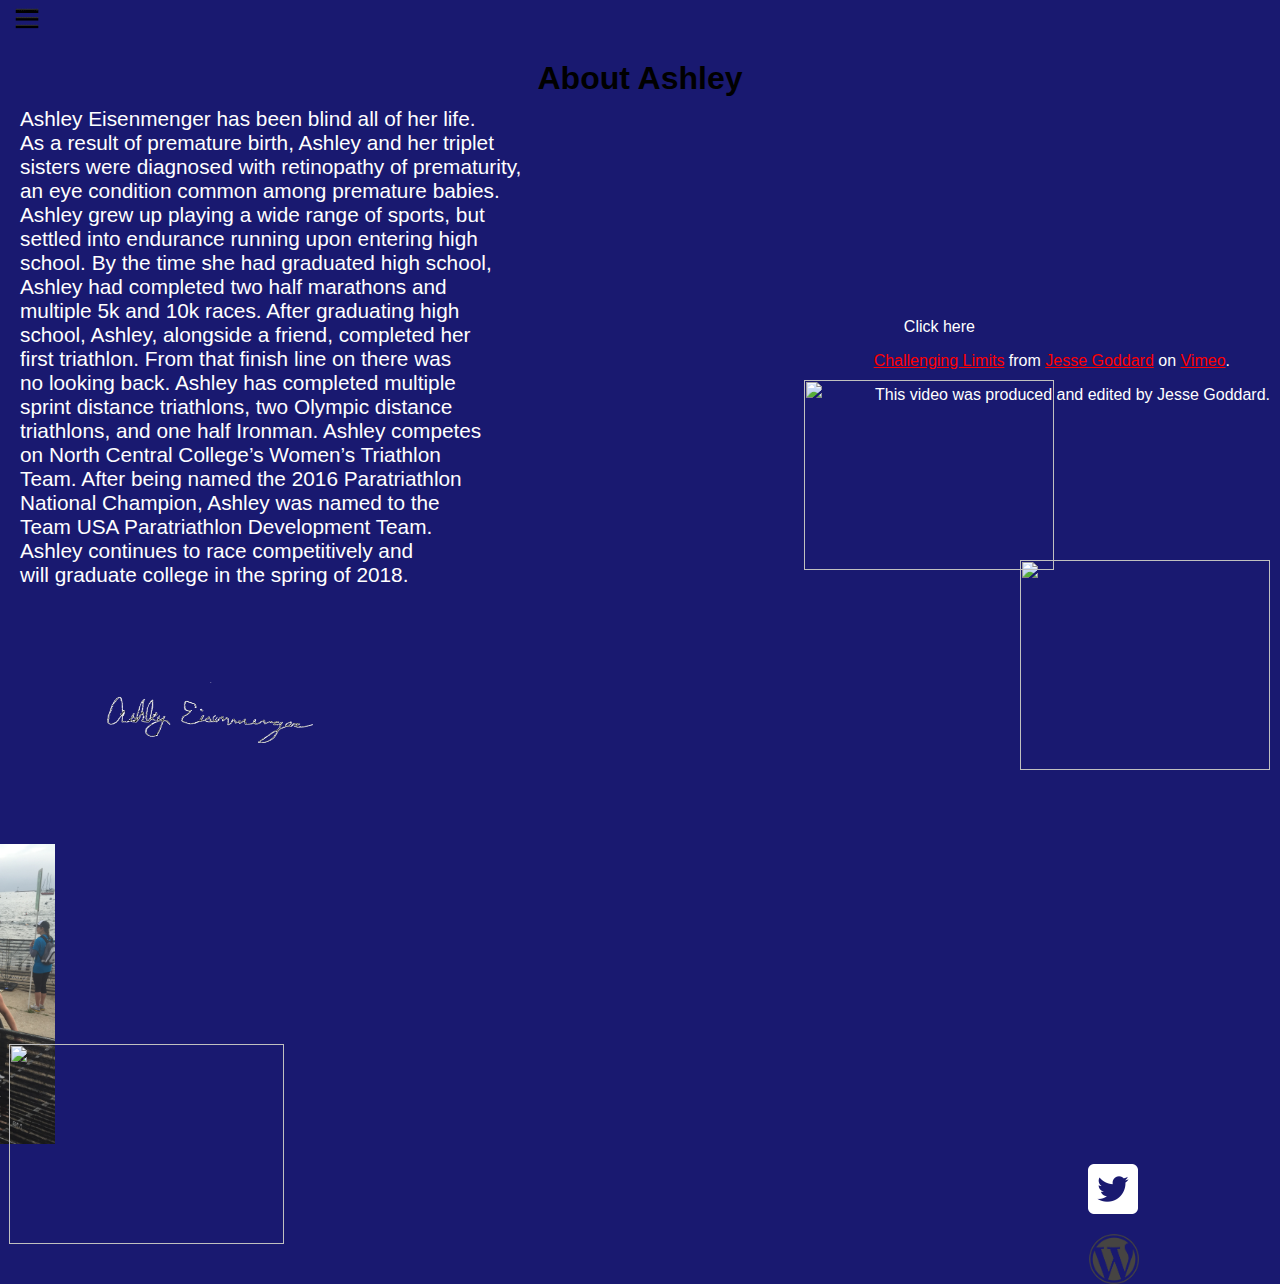
==== about.html @ 1ef441f8 "Project" ====
<!doctype html>
<html class="no-js" lang="">

    <head>
        <meta charset="utf-8">
        <meta http-equiv="x-ua-compatible" content="ie=edge">
        <title></title>
        <meta name="description" content="">
        <meta name="viewport" content="width=device-width, initial-scale=1">

        <link rel="apple-touch-icon" href="apple-touch-icon.png">
        <!-- Place favicon.ico in the root directory -->

        <link rel="stylesheet" href="css/normalize.css">
        <link rel="stylesheet" href="css/about.css">
        <script src="js/vendor/modernizr-2.8.3.min.js"></script>
        <script>
  (function(i,s,o,g,r,a,m){i['GoogleAnalyticsObject']=r;i[r]=i[r]||function(){
  (i[r].q=i[r].q||[]).push(arguments)},i[r].l=1*new Date();a=s.createElement(o),
  m=s.getElementsByTagName(o)[0];a.async=1;a.src=g;m.parentNode.insertBefore(a,m)
  })(window,document,'script','https://www.google-analytics.com/analytics.js','ga');

  ga('create', 'UA-99050065-1', 'auto');
  ga('send', 'pageview');

    </script>
    </head>
    <body>

        <div>
            <span onclick="openNav()"> <img id="open" src="img/navbar_open_logo.png" height="30px" width="30px">
        </div>
        <h1 id="about1">About Ashley</h1>

        <p id="about_ashley">Ashley Eisenmenger has been blind all of her life. <br> As a result of premature birth, Ashley and her triplet<br> sisters were diagnosed with retinopathy of prematurity, <br>an eye condition common among premature babies. <br> Ashley grew up playing a wide range of sports, but<br> settled into endurance running upon entering high<br> school.  By the time she had graduated high school,<br> Ashley had completed two half marathons and<br> multiple 5k and 10k races. After graduating high<br> school, Ashley, alongside a friend, completed her<br> first triathlon.  From that finish line on there was<br> no looking back.  Ashley has completed multiple <br>sprint distance triathlons, two Olympic distance <br>triathlons, and one half Ironman.  Ashley competes <br>on North Central College’s Women’s Triathlon <br>Team.  After being named the 2016 Paratriathlon <br>National Champion, Ashley was named to the<br> Team USA Paratriathlon Development Team. <br> Ashley continues to race competitively and<br> will graduate college in the spring of 2018.</p>

        <div>
            <iframe id="video" src="https://player.vimeo.com/video/126887992" width="340" height="180" align="right" frameborder="0" webkitallowfullscreen mozallowfullscreen allowfullscreen></iframe>
            
            <details open id="video_credits">
                <summary>Click here</summary>
                <p class="Jesse"><a id="vid" href="https://vimeo.com/126887992">Challenging Limits</a> from <a id="vid" href="https://vimeo.com/user23604563">Jesse Goddard</a> on <a id="vid" href="https://vimeo.com">Vimeo</a>.</p>
                <p class="Jesse2"> This video was produced and edited by Jesse Goddard.</p>
            </details>

            <img id="Ash_Chicago" src="img/Ash_Chicago.JPG">

            <img id="Ashley_NCC" src="img/Ashley_NCC.JPG">

            <img id="Ashley_signiture" src="img/Ashley_signiture.png">

            <img id="pre_race" src="img/Pre_Race_1.JPG">

            <img id="biking_5" src="img/Biking_5.JPG">

            <a style="text-align: right" href="https://howashleyseesit.wordpress.com/"><img alt="Link to Ashley's blog." id="wordpress-logo" src="img/wordpress-logo-notext-rgb.png"></a>

            <a style="text-align: right" href="https://twitter.com/aeisenmenger3"><img alt="Link to Ashley's Twitter page." id="twitter_logo" src="img/Twitter_Social_Icon_Rounded_Square_White.png"></a>
        </div>


        <!--[if lt IE 8]>
            <p class="browserupgrade">You are using an <strong>outdated</strong> browser. Please <a href="http://browsehappy.com/">upgrade your browser</a> to improve your experience.</p>
        <![endif]-->

        <!-- Add your site or application content here -->
<!--         <p>Hello world! This is HTML5 Boilerplate.</p> -->
            <div id="mySidenav" class="sidenav">
                <a href="javascript:void(0)" class="closebtn" onclick="closeNav()">&times;</a>
                <li><a class="tab" href="index.html">Home</a></li>
                <li><a class="tab" href="triathlon.html">What is Triathlon?</a></li>
                <li><a class="tab" href="about.html">About Ashley</a></li>
                <li><a class="tab" href="contact.html">Contact Ashley</a></li>
                <li><a class="tab" href="gallery.html">Gallery</a></li>
            </div>





        <script src="https://code.jquery.com/jquery-1.12.0.min.js"></script>
        <script>window.jQuery || document.write('<script src="js/vendor/jquery-1.12.0.min.js"><\/script>')</script>
        <script src="js/plugins.js"></script>
        <script src="js/main.js"></script>

        <!-- Google Analytics: change UA-XXXXX-X to be your site's ID. -->
        <script>
            (function(b,o,i,l,e,r){b.GoogleAnalyticsObject=l;b[l]||(b[l]=
            function(){(b[l].q=b[l].q||[]).push(arguments)});b[l].l=+new Date;
            e=o.createElement(i);r=o.getElementsByTagName(i)[0];
            e.src='https://www.google-analytics.com/analytics.js';
            r.parentNode.insertBefore(e,r)}(window,document,'script','ga'));
            ga('create','UA-99050065-1','auto');ga('send','pageview');
        </script>
    </body>
</html>
---- css/about.css ----
html {
        background-color: midnightblue;
    }
	.sidenav {
    	height: 100%; 
    	width: 0; 
    	position: fixed; 
    	z-index: 1; 
    	top: 0;
    	left: 0;
    	background-color: #111; 
    	overflow-x: hidden; 
    	padding-top: 60px; 
    	transition: 0.5s; 
    	text-align: left;
    }

    .sidenav a {
    	padding: 8px 8px 8px 32px;
    	text-decoration: none;
    	font-size: 25px;
    	color: #818181;
    	display: block;
    	transition: 0.3s
	}	

	.closebtn {
		text-align: right;
		margin-top: -45px;
		padding-bottom: 75px;
	}

	.tab:hover {
		opacity: 0.5;
		background-color: #D3D3D3;
	}

    #pre_race {
        height: 300px;
        width: 215px;
		position: relative;
		top: -120px;
		left: -160px;
    }

    #biking_5 {
        height: 200px;
        width: 275px;
		position: relative;
		left: -210px;
		top: -20px;
    }

    #Ashley_signiture {
        height: 250px;
        width: 250px;
		position: relative;
		left: -425px;
		top: -66px;
    }

	#open {
/*        margin-top: -1840px;*/
        padding-left: 12px;
		padding-top: 5px;
    }

    #about1 {
        text-align: center;
    }
	
	#twitter_logo {
		height: 50px;
		width: 50px;
		position: relative;
		left: 535px;
		top: -50px;
	}

	#wordpress-logo {
		height: 50px;
		width: 50px;
		position: relative;
		left: 590px;
		top: 20px;
	}
	#video {
		position: relative;
		right: 55px;
		top: -505px;
	}

	#video_credits {
		text-align: right;
		position: relative;
		top: -290px;
		right: -35px;
		color: white;
	}

	summary {
		outline: none;
		width: 100%;
	}

	.Jesse {
		position: relative;
		left: 255px;
	}
	
	.Jesse2 {
		position: relative;
		left: 295px;
	}

	#about_ashley {
		padding-left: 20px;
		color: white;
		text-align: left;
		margin-top: -12px;
		font-size: 1.300em;
	}

	#Ashley_NCC {
		height: 190px;
		width: 250px;
		position: relative;
		left: 550px;
		top: -390px;
	}

	#Ash_Chicago {
		height: 210px;
		width: 250px;
		position: relative;
		left: 1020px;
		top: -190px;
	}

    li {
        list-style: none;
        padding: 5px;
    }

	#vid:visited {
		color: pink;
	}

	#vid:link {
		color: red;
	}
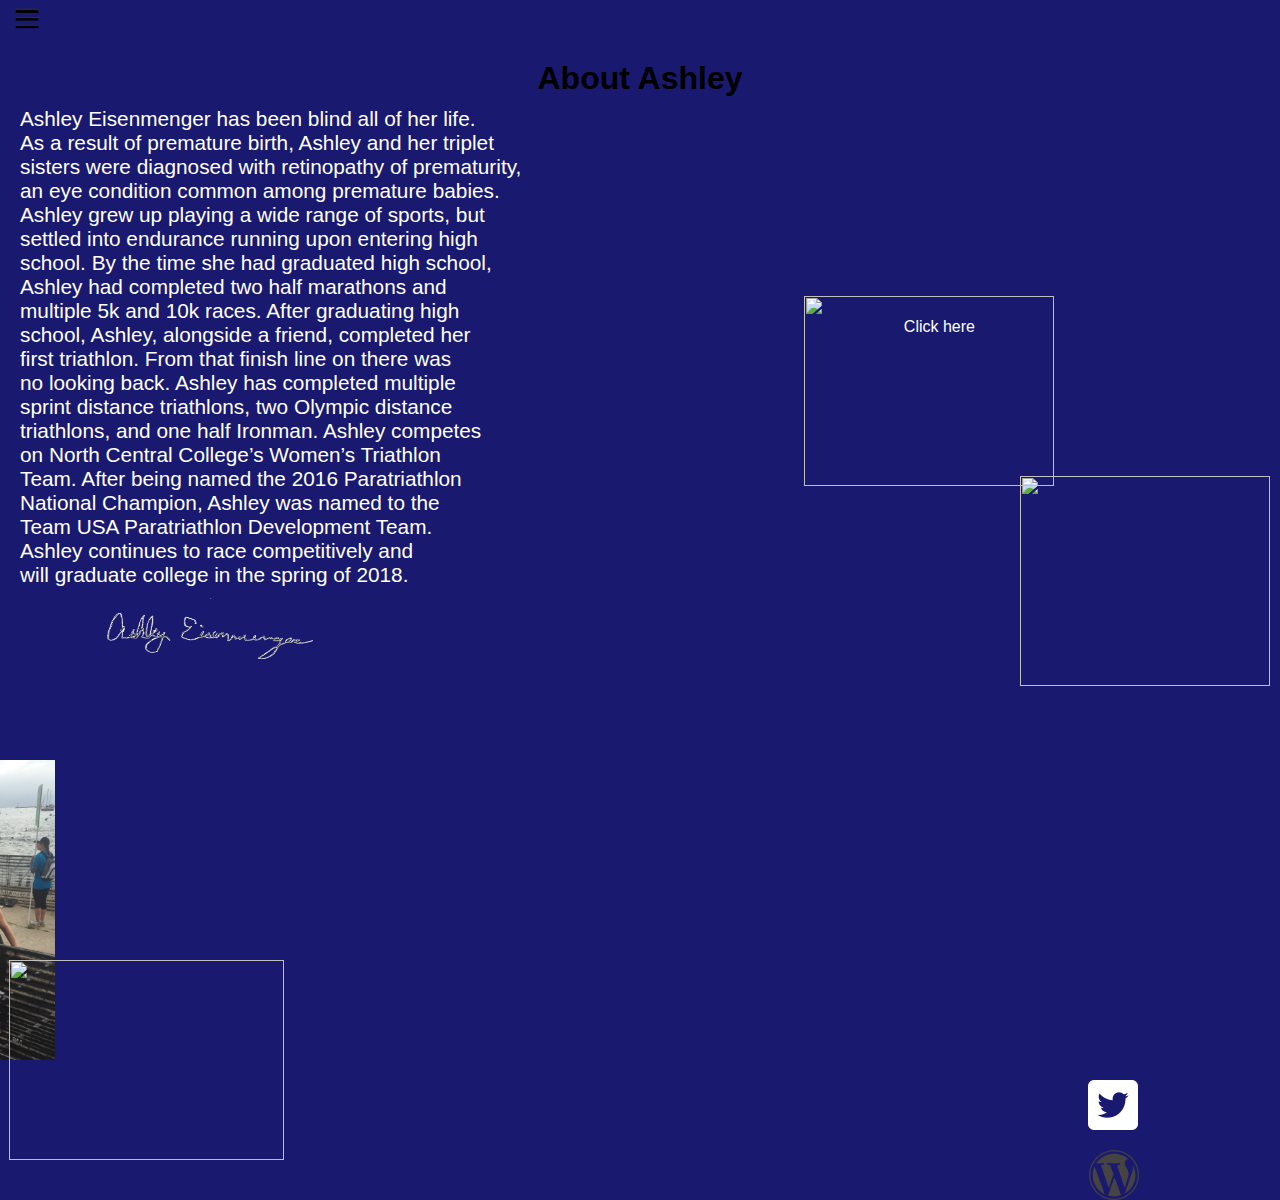
==== commit 4cab9d8c: "Project" ====
--- a/about.html
+++ b/about.html
@@ -8,7 +8,7 @@
         <meta name="description" content="">
         <meta name="viewport" content="width=device-width, initial-scale=1">
 
-        <link rel="apple-touch-icon" href="apple-touch-icon.png">
+        <link rel="apple-touch-icon" href="biking.ico">
         <!-- Place favicon.ico in the root directory -->
 
         <link rel="stylesheet" href="css/normalize.css">
@@ -37,7 +37,7 @@
         <div>
             <iframe id="video" src="https://player.vimeo.com/video/126887992" width="340" height="180" align="right" frameborder="0" webkitallowfullscreen mozallowfullscreen allowfullscreen></iframe>
             
-            <details open id="video_credits">
+            <details id="video_credits">
                 <summary>Click here</summary>
                 <p class="Jesse"><a id="vid" href="https://vimeo.com/126887992">Challenging Limits</a> from <a id="vid" href="https://vimeo.com/user23604563">Jesse Goddard</a> on <a id="vid" href="https://vimeo.com">Vimeo</a>.</p>
                 <p class="Jesse2"> This video was produced and edited by Jesse Goddard.</p>
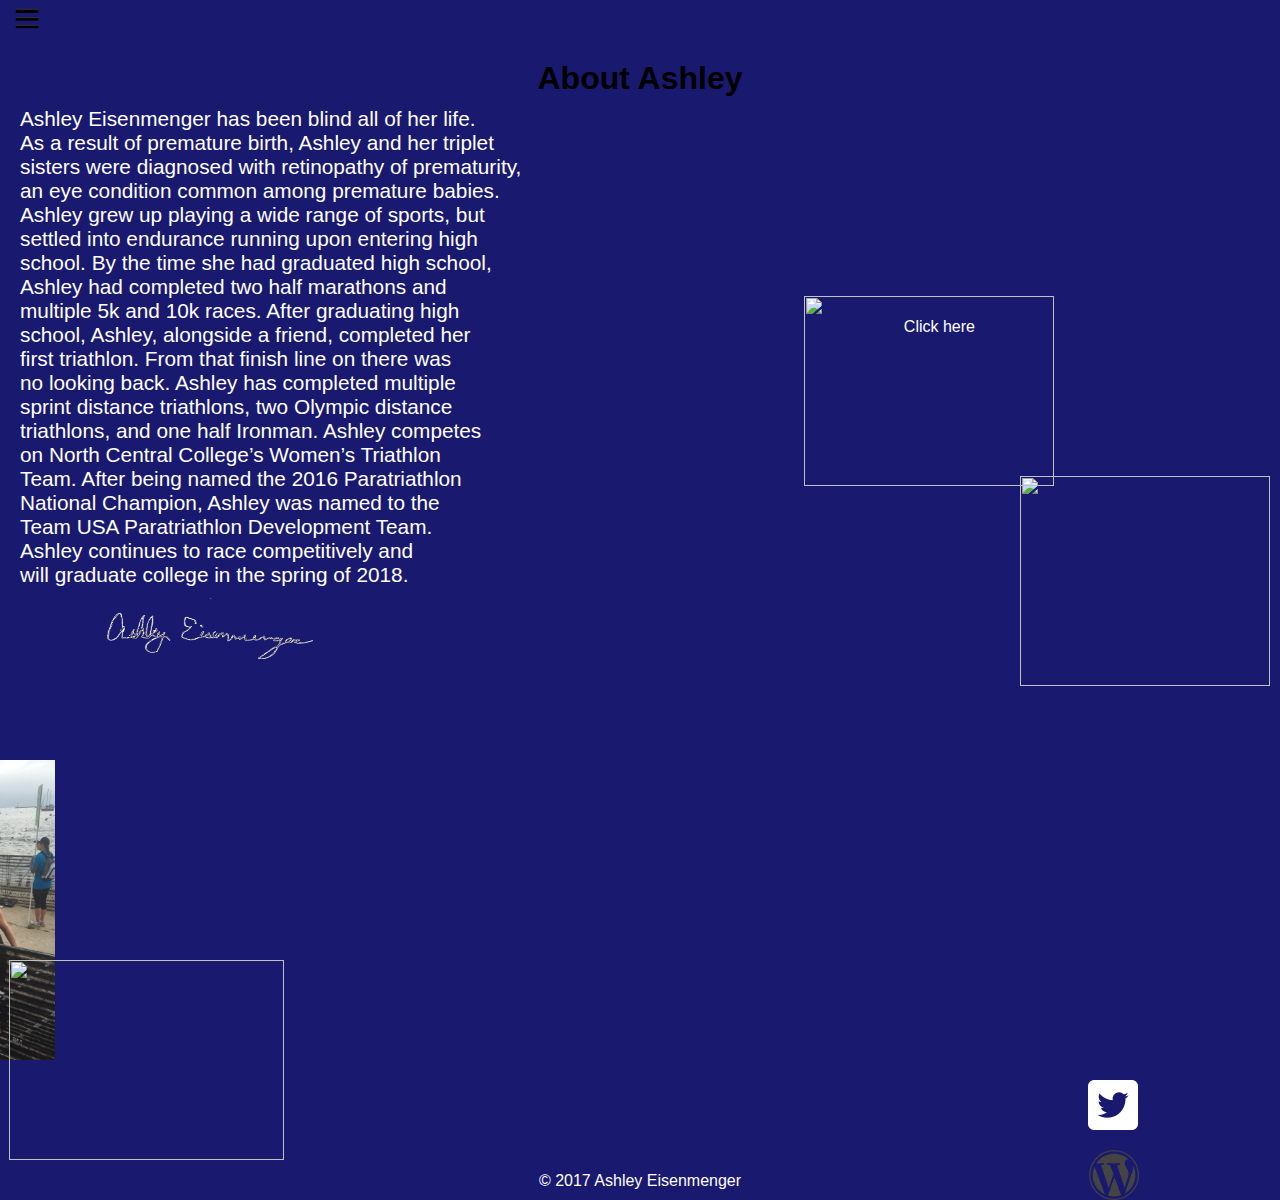
==== commit 41b707cb: "Final Project" ====
--- a/about.html
+++ b/about.html
@@ -4,7 +4,7 @@
     <head>
         <meta charset="utf-8">
         <meta http-equiv="x-ua-compatible" content="ie=edge">
-        <title></title>
+        <title>About</title>
         <meta name="description" content="">
         <meta name="viewport" content="width=device-width, initial-scale=1">
 
@@ -75,7 +75,7 @@
             </div>
 
 
-
+            <footer>&copy 2017 Ashley Eisenmenger</footer>
 
 
         <script src="https://code.jquery.com/jquery-1.12.0.min.js"></script>
--- a/css/about.css
+++ b/css/about.css
@@ -150,3 +150,8 @@
 		color: red;
 	}
 
+footer {
+	text-align: center;
+	color: white;
+	margin-top: -12px;
+}
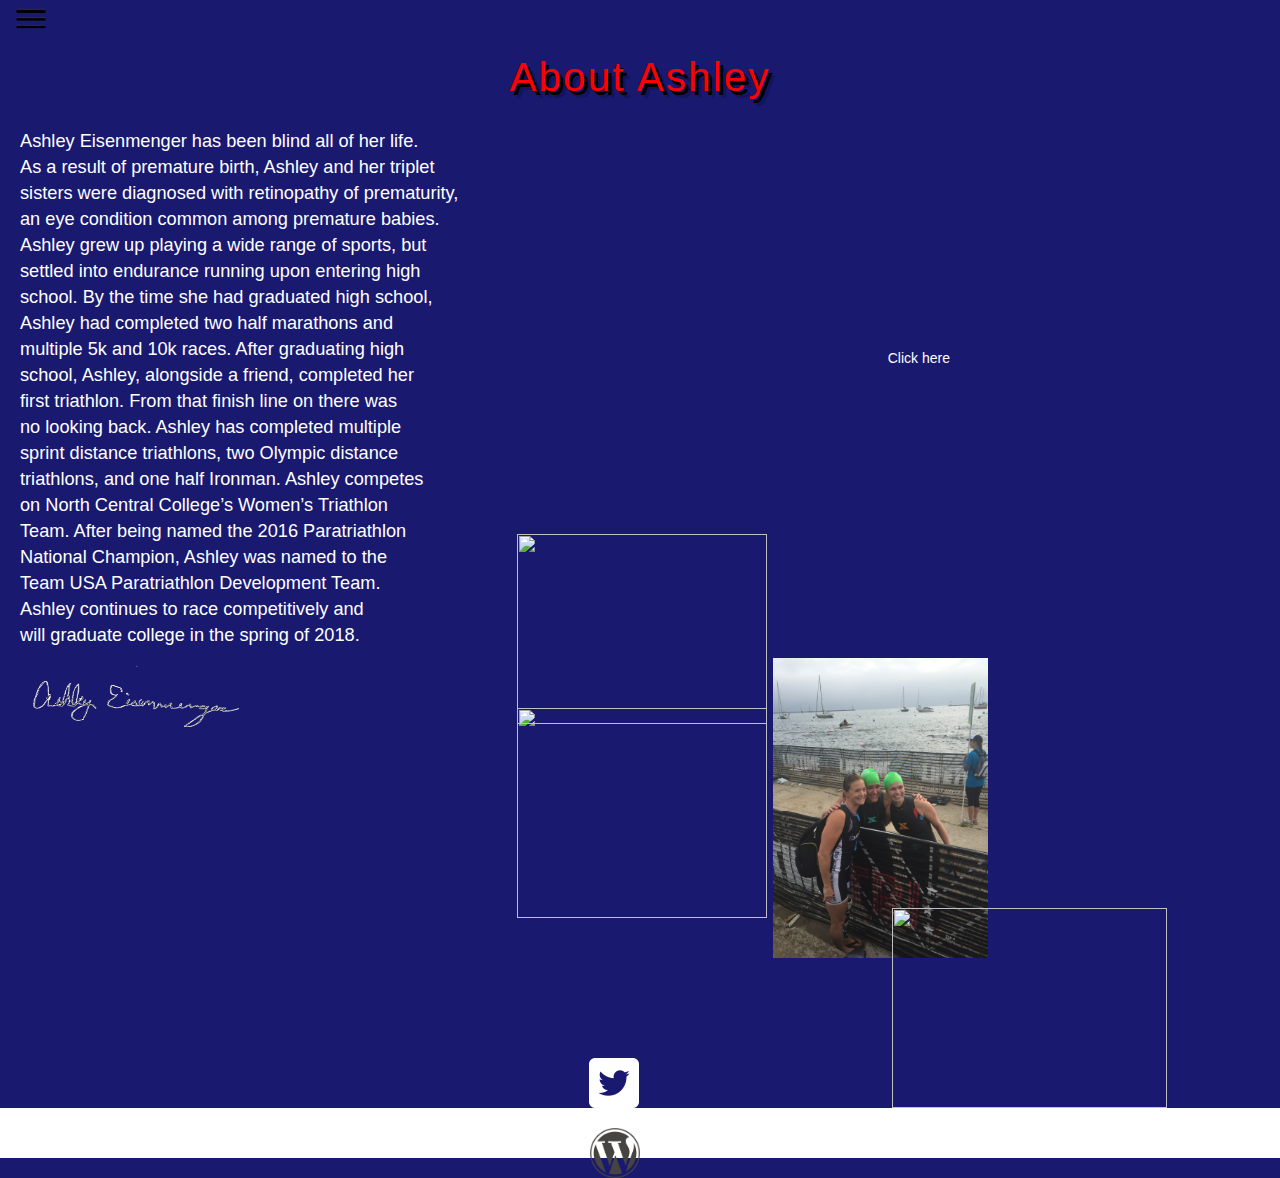
==== commit db871dd3: "bootstrap ash" ====
--- a/about.html
+++ b/about.html
@@ -4,16 +4,17 @@
     <head>
         <meta charset="utf-8">
         <meta http-equiv="x-ua-compatible" content="ie=edge">
-        <title>About</title>
+        <title></title>
         <meta name="description" content="">
         <meta name="viewport" content="width=device-width, initial-scale=1">
 
-        <link rel="apple-touch-icon" href="biking.ico">
+        <link rel="apple-touch-icon" href="apple-touch-icon.png">
         <!-- Place favicon.ico in the root directory -->
 
         <link rel="stylesheet" href="css/normalize.css">
         <link rel="stylesheet" href="css/about.css">
         <script src="js/vendor/modernizr-2.8.3.min.js"></script>
+        <link href="css/bootstrap.min.css" rel="stylesheet">
         <script>
   (function(i,s,o,g,r,a,m){i['GoogleAnalyticsObject']=r;i[r]=i[r]||function(){
   (i[r].q=i[r].q||[]).push(arguments)},i[r].l=1*new Date();a=s.createElement(o),
@@ -26,33 +27,40 @@
     </script>
     </head>
     <body>
-
-        <div>
-            <span onclick="openNav()"> <img id="open" src="img/navbar_open_logo.png" height="30px" width="30px">
-        </div>
-        <h1 id="about1">About Ashley</h1>
-
-        <p id="about_ashley">Ashley Eisenmenger has been blind all of her life. <br> As a result of premature birth, Ashley and her triplet<br> sisters were diagnosed with retinopathy of prematurity, <br>an eye condition common among premature babies. <br> Ashley grew up playing a wide range of sports, but<br> settled into endurance running upon entering high<br> school.  By the time she had graduated high school,<br> Ashley had completed two half marathons and<br> multiple 5k and 10k races. After graduating high<br> school, Ashley, alongside a friend, completed her<br> first triathlon.  From that finish line on there was<br> no looking back.  Ashley has completed multiple <br>sprint distance triathlons, two Olympic distance <br>triathlons, and one half Ironman.  Ashley competes <br>on North Central College’s Women’s Triathlon <br>Team.  After being named the 2016 Paratriathlon <br>National Champion, Ashley was named to the<br> Team USA Paratriathlon Development Team. <br> Ashley continues to race competitively and<br> will graduate college in the spring of 2018.</p>
-
-        <div>
-            <iframe id="video" src="https://player.vimeo.com/video/126887992" width="340" height="180" align="right" frameborder="0" webkitallowfullscreen mozallowfullscreen allowfullscreen></iframe>
-            
-            <details id="video_credits">
-                <summary>Click here</summary>
-                <p class="Jesse"><a id="vid" href="https://vimeo.com/126887992">Challenging Limits</a> from <a id="vid" href="https://vimeo.com/user23604563">Jesse Goddard</a> on <a id="vid" href="https://vimeo.com">Vimeo</a>.</p>
-                <p class="Jesse2"> This video was produced and edited by Jesse Goddard.</p>
-            </details>
-
-            <img id="Ash_Chicago" src="img/Ash_Chicago.JPG">
-
-            <img id="Ashley_NCC" src="img/Ashley_NCC.JPG">
-
-            <img id="Ashley_signiture" src="img/Ashley_signiture.png">
-
-            <img id="pre_race" src="img/Pre_Race_1.JPG">
-
-            <img id="biking_5" src="img/Biking_5.JPG">
-
+        <div class="container-fluid">
+            <div class="row">
+                <div class="col-md-2.left">
+                    <span onclick="openNav()"</span> <img alt="Open navigation menu." id="open" src="img/navbar_open_logo.png" height="35px" width="50px">
+                </div>
+                <div class="col-md-6.right">
+                    <h1 id="about1">About Ashley</h1>
+                </div class="col-md-6">
+                    <p id="about_ashley">Ashley Eisenmenger has been blind all of her life. <br> As a result of premature birth, Ashley and her triplet<br> sisters were diagnosed with retinopathy of prematurity, <br>an eye condition common among premature babies. <br> Ashley grew up playing a wide range of sports, but<br> settled into endurance running upon entering high<br> school.  By the time she had graduated high school,<br> Ashley had completed two half marathons and<br> multiple 5k and 10k races. After graduating high<br> school, Ashley, alongside a friend, completed her<br> first triathlon.  From that finish line on there was<br> no looking back.  Ashley has completed multiple <br>sprint distance triathlons, two Olympic distance <br>triathlons, and one half Ironman.  Ashley competes <br>on North Central College’s Women’s Triathlon <br>Team.  After being named the 2016 Paratriathlon <br>National Champion, Ashley was named to the<br> Team USA Paratriathlon Development Team. <br> Ashley continues to race competitively and<br> will graduate college in the spring of 2018.</p>
+                </div>
+            </div>
+            <div class="row">
+                <div class="col-md-12.right">
+                    <iframe id="video" src="https://player.vimeo.com/video/126887992" width="340" height="180" align="right" frameborder="0" webkitallowfullscreen mozallowfullscreen allowfullscreen></iframe>
+                      <details id="video_credits">
+                        <summary>Click here</summary>
+                        <p class="Jesse"><a id="vid" href="https://vimeo.com/126887992">Challenging Limits</a> from <a id="vid" href="https://vimeo.com/user23604563">Jesse Goddard</a> on <a id="vid" href="https://vimeo.com">Vimeo</a>.</p>
+                        <p class="Jesse2"> This video was produced and edited by Jesse Goddard.</p>
+                    </details>
+                </div>
+            </div>
+            <div class="row">
+                <div class="col-sm-2 col-md-4">
+                    <img id="Ashley_signiture" src="img/Ashley_signiture.png">
+                </div>
+                <div class="col-sm-2 col-md-4">
+                    <img id="Ash_Chicago" src="img/Ash_Chicago.JPG">
+                    <img id="Ashley_NCC" src="img/Ashley_NCC.JPG">
+                </div>
+                <div class="col-sm-2 col-md-4">
+                    <img id="pre_race" src="img/Pre_Race_1.JPG">
+                    <img id="biking_5" src="img/Biking_5.JPG">
+                </div>
+            </div>
             <a style="text-align: right" href="https://howashleyseesit.wordpress.com/"><img alt="Link to Ashley's blog." id="wordpress-logo" src="img/wordpress-logo-notext-rgb.png"></a>
 
             <a style="text-align: right" href="https://twitter.com/aeisenmenger3"><img alt="Link to Ashley's Twitter page." id="twitter_logo" src="img/Twitter_Social_Icon_Rounded_Square_White.png"></a>
@@ -75,7 +83,7 @@
             </div>
 
 
-            <footer>&copy 2017 Ashley Eisenmenger</footer>
+
 
 
         <script src="https://code.jquery.com/jquery-1.12.0.min.js"></script>
--- a/css/about.css
+++ b/css/about.css
@@ -1,4 +1,8 @@
     html {
+        background-color: midnightblue;
+    }
+
+    .container-fluid {
         background-color: midnightblue;
     }
 	.sidenav {
@@ -22,6 +26,7 @@
     	color: #818181;
     	display: block;
     	transition: 0.3s
+
 	}	
 
 	.closebtn {
@@ -33,40 +38,41 @@
 	.tab:hover {
 		opacity: 0.5;
 		background-color: #D3D3D3;
+		text-decoration: none;
 	}
 
     #pre_race {
         height: 300px;
         width: 215px;
-		position: relative;
+        margin-top: -300px;
+        margin-left: -100px;
+		/*position: relative;
 		top: -120px;
-		left: -160px;
+		left: -160px;*/
     }
 
     #biking_5 {
         height: 200px;
         width: 275px;
-		position: relative;
+        margin-left: -100px;
+        margin-top: 100px;
+		/*position: relative;
 		left: -210px;
-		top: -20px;
+		top: -20px;*/
     }
 
     #Ashley_signiture {
         height: 250px;
         width: 250px;
 		position: relative;
-		left: -425px;
-		top: -66px;
+		top: -180px;
+		left: 10px;
     }
 
 	#open {
 /*        margin-top: -1840px;*/
         padding-left: 12px;
 		padding-top: 5px;
-    }
-
-    #about1 {
-        text-align: center;
     }
 	
 	#twitter_logo {
@@ -87,14 +93,14 @@
 	#video {
 		position: relative;
 		right: 55px;
-		top: -505px;
+		top: -485px;
 	}
 
 	#video_credits {
 		text-align: right;
 		position: relative;
-		top: -290px;
-		right: -35px;
+		top: -280px;
+		right: 5px;
 		color: white;
 	}
 
@@ -103,10 +109,19 @@
 		width: 100%;
 	}
 
+    details {
+        white-space: nowrap;
+        margin-right: 122px;
+    }
+
 	.Jesse {
 		position: relative;
 		left: 255px;
 	}
+
+    div {
+        background-color: midnightblue;
+    }
 	
 	.Jesse2 {
 		position: relative;
@@ -114,7 +129,9 @@
 	}
 
 	#about_ashley {
-		padding-left: 20px;
+        position: relative;
+        top: 30px;
+        padding-left: 20px;
 		color: white;
 		text-align: left;
 		margin-top: -12px;
@@ -124,17 +141,21 @@
 	#Ashley_NCC {
 		height: 190px;
 		width: 250px;
-		position: relative;
+		margin-top: -600px;
+		margin-left: 80px;
+		/*position: relative;
 		left: 550px;
-		top: -390px;
+		top: -390px;*/
 	}
 
 	#Ash_Chicago {
 		height: 210px;
 		width: 250px;
-		position: relative;
+		margin-left: 80px;
+		margin-top: -100px;
+		/*position: relative;
 		left: 1020px;
-		top: -190px;
+		top: -190px;*/
 	}
 
     li {
@@ -150,8 +171,12 @@
 		color: red;
 	}
 
-footer {
-	text-align: center;
-	color: white;
-	margin-top: -12px;
-}
+    #about1 {
+    	color: red;
+    	letter-spacing: .05em;
+    	text-shadow: 
+      		4px 4px 0px black, 
+      		7px 7px 0px rgba(0, 0, 0, 0.2);
+        text-align: center;
+        font-size: 2.900em;
+  	}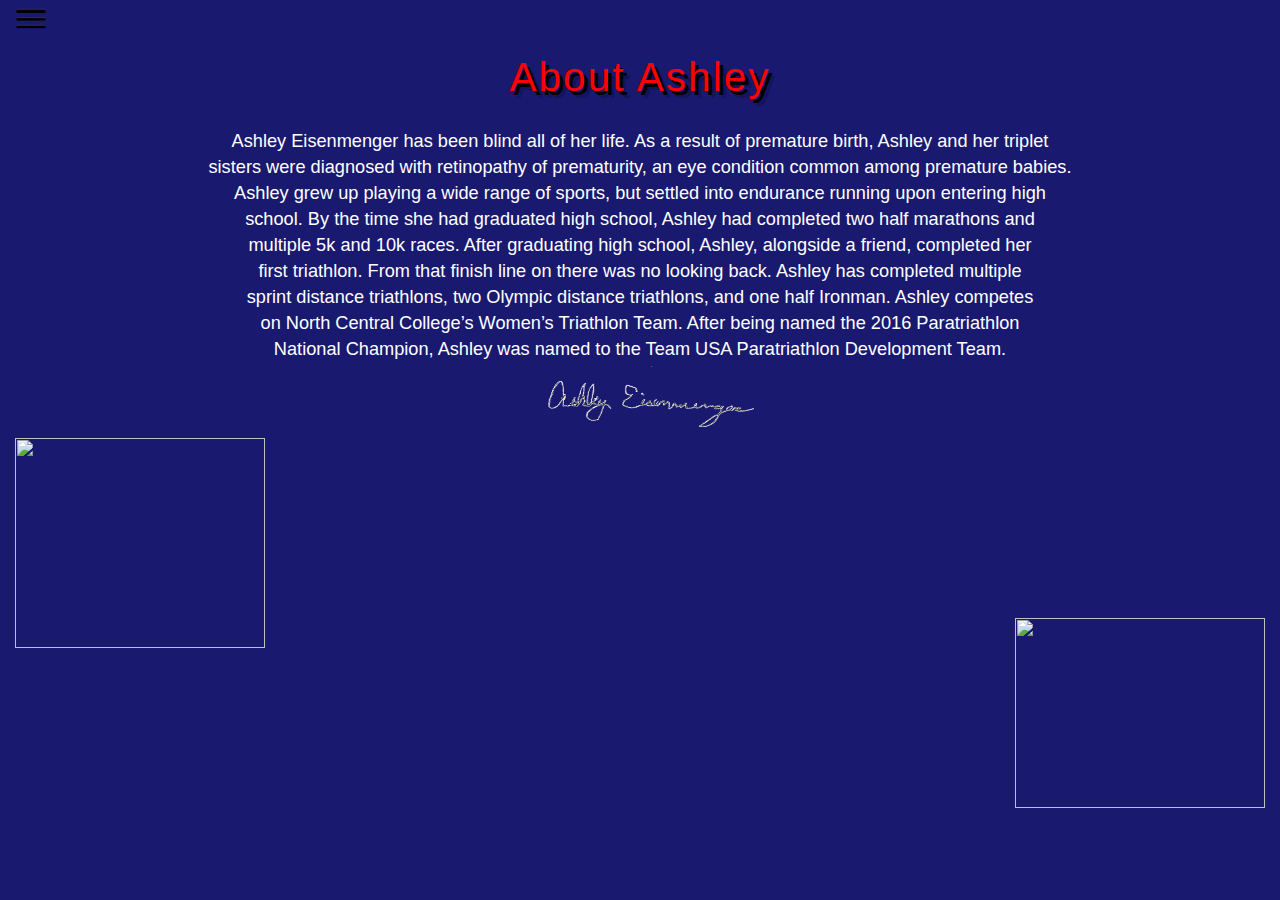
==== commit 22dc2fa0: "Ash[website]" ====
--- a/about.html
+++ b/about.html
@@ -32,13 +32,28 @@
                 <div class="col-md-2.left">
                     <span onclick="openNav()"</span> <img alt="Open navigation menu." id="open" src="img/navbar_open_logo.png" height="35px" width="50px">
                 </div>
-                <div class="col-md-6.right">
+                <div class="col-md-12">
                     <h1 id="about1">About Ashley</h1>
-                </div class="col-md-6">
-                    <p id="about_ashley">Ashley Eisenmenger has been blind all of her life. <br> As a result of premature birth, Ashley and her triplet<br> sisters were diagnosed with retinopathy of prematurity, <br>an eye condition common among premature babies. <br> Ashley grew up playing a wide range of sports, but<br> settled into endurance running upon entering high<br> school.  By the time she had graduated high school,<br> Ashley had completed two half marathons and<br> multiple 5k and 10k races. After graduating high<br> school, Ashley, alongside a friend, completed her<br> first triathlon.  From that finish line on there was<br> no looking back.  Ashley has completed multiple <br>sprint distance triathlons, two Olympic distance <br>triathlons, and one half Ironman.  Ashley competes <br>on North Central College’s Women’s Triathlon <br>Team.  After being named the 2016 Paratriathlon <br>National Champion, Ashley was named to the<br> Team USA Paratriathlon Development Team. <br> Ashley continues to race competitively and<br> will graduate college in the spring of 2018.</p>
+                </div>
+                <div class="col-md-12">
+                    <p id="about_ashley">Ashley Eisenmenger has been blind all of her life. As a result of premature birth, Ashley and her triplet<br> sisters were diagnosed with retinopathy of prematurity, an eye condition common among premature babies. <br> Ashley grew up playing a wide range of sports, but settled into endurance running upon entering high<br> school.  By the time she had graduated high school, Ashley had completed two half marathons and<br> multiple 5k and 10k races. After graduating high school, Ashley, alongside a friend, completed her<br> first triathlon.  From that finish line on there was no looking back.  Ashley has completed multiple <br>sprint distance triathlons, two Olympic distance triathlons, and one half Ironman.  Ashley competes <br>on North Central College’s Women’s Triathlon Team.  After being named the 2016 Paratriathlon <br>National Champion, Ashley was named to the Team USA Paratriathlon Development Team. <br> Ashley continues to race competitively and will graduate college in the spring of 2018.</p>
+                </div>
+                <div class="col-md-12">
+                    <img class="center-block img-responsive" id="Ashley_signiture" src="img/Ashley_signiture.png">
                 </div>
             </div>
             <div class="row">
+                <div class="col-sm-4">
+                    <img class="img-responsive" id="Ash_Chicago" src="img/Ash_Chicago.JPG">
+                </div>
+                <div class="col-md-4">
+                    <iframe id="video" src="https://player.vimeo.com/video/126887992" width="340" height="180" align="right" frameborder="0" webkitallowfullscreen mozallowfullscreen allowfullscreen></iframe>
+                </div>
+                <div class="col-sm-4">
+                    <img class="img-responsive" id="Ashley_NCC" src="img/Ashley_NCC.JPG">
+                </div>
+            </div>
+            <!--<div class="row">
                 <div class="col-md-12.right">
                     <iframe id="video" src="https://player.vimeo.com/video/126887992" width="340" height="180" align="right" frameborder="0" webkitallowfullscreen mozallowfullscreen allowfullscreen></iframe>
                       <details id="video_credits">
@@ -47,24 +62,24 @@
                         <p class="Jesse2"> This video was produced and edited by Jesse Goddard.</p>
                     </details>
                 </div>
-            </div>
-            <div class="row">
-                <div class="col-sm-2 col-md-4">
+            </div>-->
+            <!--<div class="row">
+                <div class="col-md-12">
                     <img id="Ashley_signiture" src="img/Ashley_signiture.png">
-                </div>
-                <div class="col-sm-2 col-md-4">
+                </div>-->
+                <!--<div class="col-sm-2 col-md-4">
                     <img id="Ash_Chicago" src="img/Ash_Chicago.JPG">
                     <img id="Ashley_NCC" src="img/Ashley_NCC.JPG">
                 </div>
                 <div class="col-sm-2 col-md-4">
-                    <img id="pre_race" src="img/Pre_Race_1.JPG">
+                    <img class="img-responsive" id="pre_race" src="img/Pre_Race_1.JPG">
                     <img id="biking_5" src="img/Biking_5.JPG">
                 </div>
             </div>
             <a style="text-align: right" href="https://howashleyseesit.wordpress.com/"><img alt="Link to Ashley's blog." id="wordpress-logo" src="img/wordpress-logo-notext-rgb.png"></a>
 
             <a style="text-align: right" href="https://twitter.com/aeisenmenger3"><img alt="Link to Ashley's Twitter page." id="twitter_logo" src="img/Twitter_Social_Icon_Rounded_Square_White.png"></a>
-        </div>
+        </div>-->
 
 
         <!--[if lt IE 8]>
--- a/css/about.css
+++ b/css/about.css
@@ -44,7 +44,7 @@
     #pre_race {
         height: 300px;
         width: 215px;
-        margin-top: -300px;
+        margin-top: 50px;
         margin-left: -100px;
 		/*position: relative;
 		top: -120px;
@@ -54,7 +54,6 @@
     #biking_5 {
         height: 200px;
         width: 275px;
-        margin-left: -100px;
         margin-top: 100px;
 		/*position: relative;
 		left: -210px;
@@ -65,7 +64,7 @@
         height: 250px;
         width: 250px;
 		position: relative;
-		top: -180px;
+		top: -40px;
 		left: 10px;
     }
 
@@ -91,9 +90,13 @@
 		top: 20px;
 	}
 	#video {
-		position: relative;
+		/*position: relative;*/
 		right: 55px;
 		top: -485px;
+		float: left;
+		display: block;
+		margin-top: 15px;
+		margin-bottom: 15px;
 	}
 
 	#video_credits {
@@ -131,9 +134,9 @@
 	#about_ashley {
         position: relative;
         top: 30px;
-        padding-left: 20px;
+        padding-left: 0px;
 		color: white;
-		text-align: left;
+		text-align: center;
 		margin-top: -12px;
 		font-size: 1.300em;
 	}
@@ -141,8 +144,10 @@
 	#Ashley_NCC {
 		height: 190px;
 		width: 250px;
-		margin-top: -600px;
-		margin-left: 80px;
+		/*margin-left: 80px;*/
+		/*margin-top: -170px;*/
+		display: block;
+		float: right;
 		/*position: relative;
 		left: 550px;
 		top: -390px;*/
@@ -151,8 +156,8 @@
 	#Ash_Chicago {
 		height: 210px;
 		width: 250px;
-		margin-left: 80px;
-		margin-top: -100px;
+		margin-top: -180px;
+		display: block;
 		/*position: relative;
 		left: 1020px;
 		top: -190px;*/
